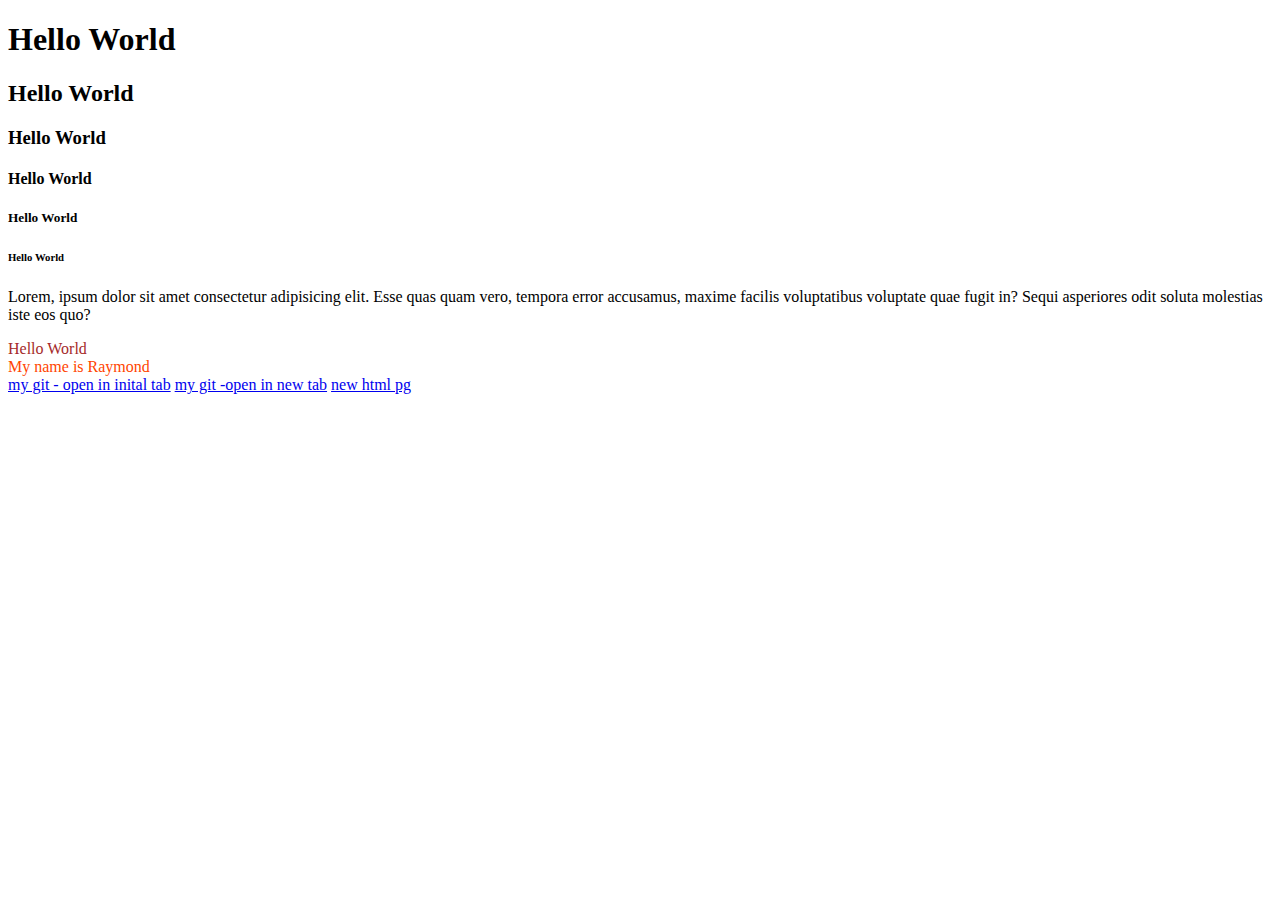
==== index.html @ a62a9ee2 "snapshot on staging area" ====
<!DOCTYPE html>
<html lang="en">

<head>
    <meta charset="UTF-8">
    <meta http-equiv="X-UA-Compatible" content="IE=edge">
    <meta name="viewport" content="width=device-width, initial-scale=1.0">
    <link rel="stylesheet" href="style.css">
    <title>1stdemo</title>
</head>

<body>
    <!-- command / for html comment -->
    <h1>Hello World</h1>
    <h2>Hello World</h2>
    <h3>Hello World</h3>
    <h4>Hello World</h4>
    <h5>Hello World</h5>
    <h6>Hello World</h6>

    <!-- type and select Lorem: generate placeholder texts -->
    <p>Lorem, ipsum dolor sit amet consectetur adipisicing elit. Esse quas quam vero, tempora error accusamus, maxime facilis voluptatibus voluptate quae fugit in? Sequi asperiores odit soluta molestias iste eos quo?</p>

    <!-- treate div tag as block element by default, usually is high level, segment tag-->
    <div id="div1">
        Hello World
    </div>

    <div id="div2">
        My name is Raymond
    </div>
    <!-- treate a tag as inline element by default, usually is low level, text-related tag -->
    <a href="https://github.com/pccxxxy/test">my git - open in inital tab</a>

    <a href="https://github.com/pccxxxy/test" target="_blank">my git -open in new tab</a>

    <a href="goto.html" target="_blank">new html pg</a>




    <script src="script.js"></script>
</body>

</html>
---- style.css ----
div {
    color: green
}

/* command / for css comment  */
#div1 {
    color: brown
}

#div2 {
    color: orangered
}
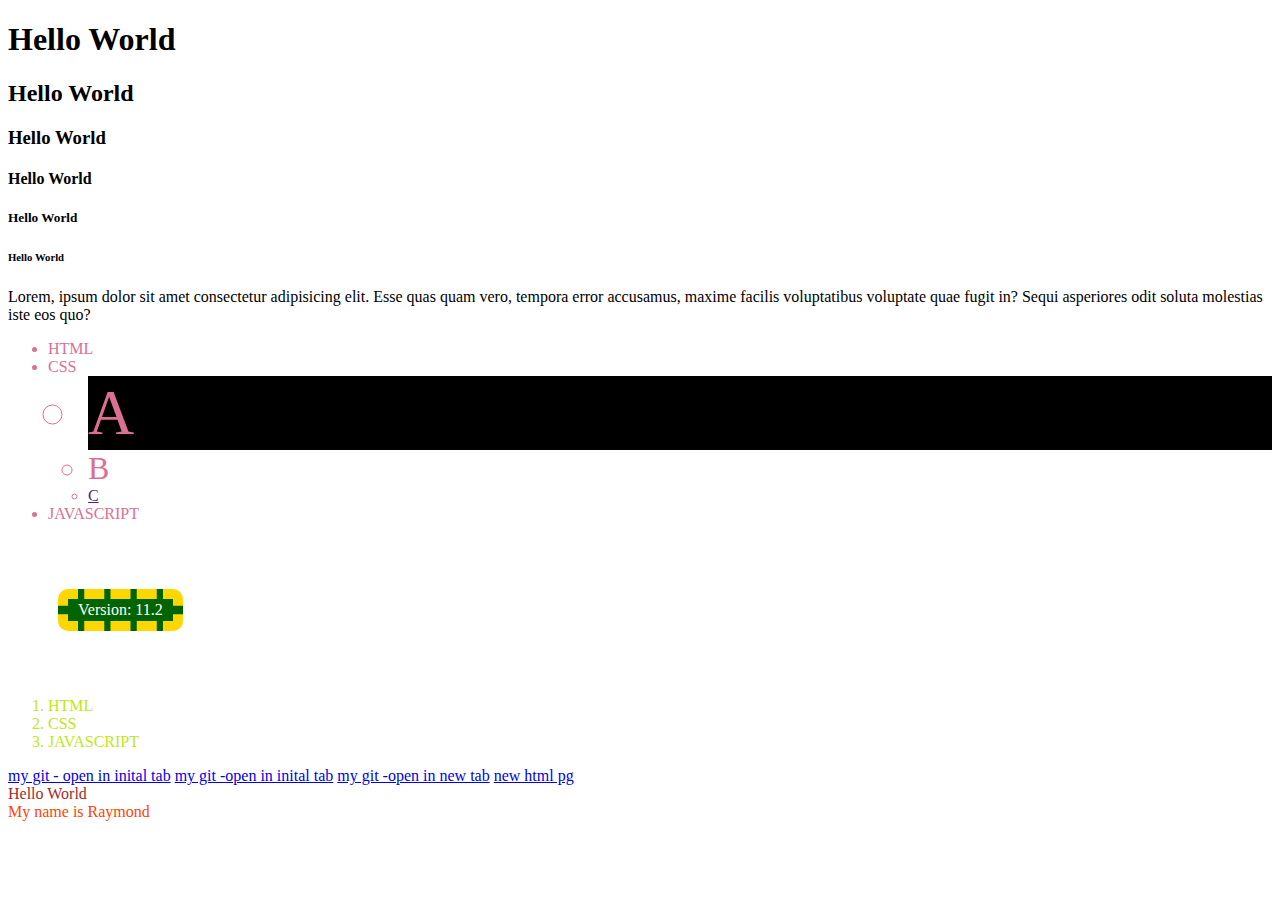
==== commit e2a7d9ab: "commit modified" ====
--- a/index.html
+++ b/index.html
@@ -19,7 +19,41 @@
     <h6>Hello World</h6>
 
     <!-- type and select Lorem: generate placeholder texts -->
-    <p>Lorem, ipsum dolor sit amet consectetur adipisicing elit. Esse quas quam vero, tempora error accusamus, maxime facilis voluptatibus voluptate quae fugit in? Sequi asperiores odit soluta molestias iste eos quo?</p>
+    <p>Lorem, ipsum dolor sit amet consectetur adipisicing elit. Esse quas quam vero, tempora error accusamus, maxime
+        facilis voluptatibus voluptate quae fugit in? Sequi asperiores odit soluta molestias iste eos quo?</p>
+
+
+    <!-- list -->
+    <ul id="unorded-list">
+        <li>HTML</li>
+        <li>CSS</li>
+        <ul>
+            <li class="large-font deep-background">A</li>
+            <li class="large-font">B</li>
+            <li><a href="">C</a></li>
+        </ul>
+        <li>JAVASCRIPT</li>
+    </ul>
+    
+    <span class="version">Version: 11.2</span>
+
+    <ol id="orded-list">
+        <li>HTML</li>
+        <li>CSS</li>
+        <li>JAVASCRIPT</li>
+    </ol>
+
+
+
+    <!-- treate a tag as inline element by default, usually is low level, text-related tag -->
+    <a href="https://github.com/pccxxxy/test">my git - open in inital tab</a>
+
+    <a href="https://github.com/pccxxxy/test" target="_self">my git -open in inital tab</a>
+
+    <a href="https://github.com/pccxxxy/test" target="_blank">my git -open in new tab</a>
+
+    <a href="goto.html" target="_blank">new html pg</a>
+
 
     <!-- treate div tag as block element by default, usually is high level, segment tag-->
     <div id="div1">
@@ -29,12 +63,7 @@
     <div id="div2">
         My name is Raymond
     </div>
-    <!-- treate a tag as inline element by default, usually is low level, text-related tag -->
-    <a href="https://github.com/pccxxxy/test">my git - open in inital tab</a>
 
-    <a href="https://github.com/pccxxxy/test" target="_blank">my git -open in new tab</a>
-
-    <a href="goto.html" target="_blank">new html pg</a>
 
 
 
--- a/style.css
+++ b/style.css
@@ -1,12 +1,57 @@
+/* command / for css comment  */
+
+/* set canvas size */
+html,
+body {
+    box-sizing: border-box;
+}
+
 div {
     color: green
 }
 
-/* command / for css comment  */
+/* id selector */
 #div1 {
     color: brown
 }
 
 #div2 {
     color: orangered
+}
+
+#unorded-list {
+    color: palevioletred;
+    font-size: 1rem;
+    /* = 16px */
+
+}
+
+#orded-list {
+    color: rgb(190, 232, 22)
+}
+
+/* class selector */
+/* css later can overwrite the previous */
+.large-font {
+    font-size: 2rem;
+    /* = 16px X 2 */
+}
+
+.deep-background {
+    background-color: black;
+    font-size: 4rem;
+    /* = 16px X 4 */
+}
+
+.version {
+    background-color: darkgreen;
+    color: white;
+    padding: 2px 10px;
+    border-radius: 10px;
+    display: inline-block;
+    /* top-down margin doesn't work with <span></span> inline elment*/
+    /* So, change inline element to block / inline-blokc element */
+    margin: 50px;
+    border: 10px dashed gold;
+    /* once set canvas size, everything will try to squash to fit within the canvas */
 }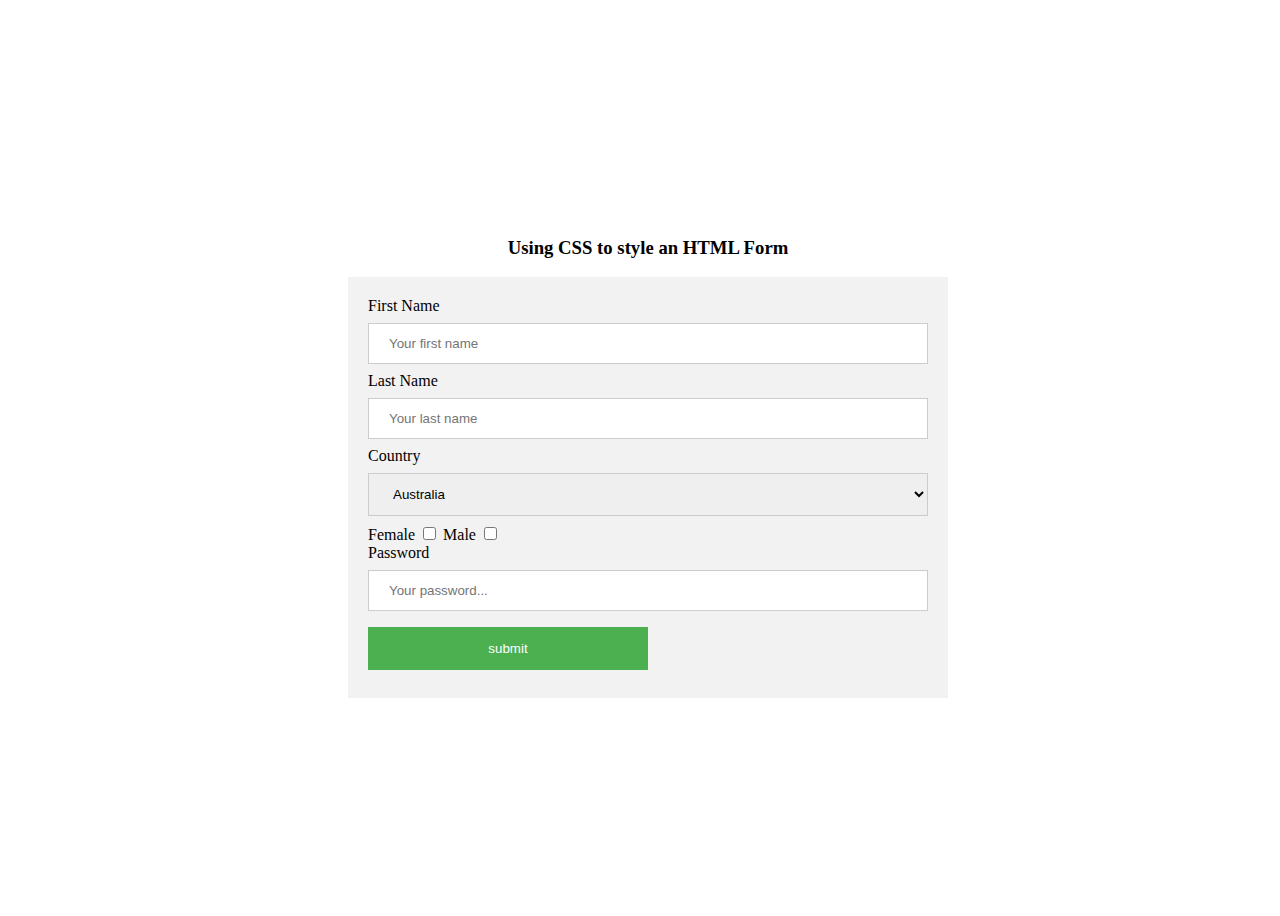
==== commit e3af055a: "commit week2" ====
--- a/index.html
+++ b/index.html
@@ -10,20 +10,23 @@
 </head>
 
 <body>
-    <!-- command / for html comment -->
+
+    <!-- command / for html comment 
     <h1>Hello World</h1>
     <h2>Hello World</h2>
     <h3>Hello World</h3>
     <h4>Hello World</h4>
     <h5>Hello World</h5>
     <h6>Hello World</h6>
+-->
 
-    <!-- type and select Lorem: generate placeholder texts -->
+    <!-- type and select Lorem: generate placeholder texts 
     <p>Lorem, ipsum dolor sit amet consectetur adipisicing elit. Esse quas quam vero, tempora error accusamus, maxime
         facilis voluptatibus voluptate quae fugit in? Sequi asperiores odit soluta molestias iste eos quo?</p>
+-->
 
 
-    <!-- list -->
+    <!-- list 
     <ul id="unorded-list">
         <li>HTML</li>
         <li>CSS</li>
@@ -34,7 +37,8 @@
         </ul>
         <li>JAVASCRIPT</li>
     </ul>
-    
+
+    <span class="version">Version: 11.2</span>
     <span class="version">Version: 11.2</span>
 
     <ol id="orded-list">
@@ -42,10 +46,11 @@
         <li>CSS</li>
         <li>JAVASCRIPT</li>
     </ol>
+-->
 
 
 
-    <!-- treate a tag as inline element by default, usually is low level, text-related tag -->
+    <!-- treate a tag as inline element by default, usually is low level, text-related tag 
     <a href="https://github.com/pccxxxy/test">my git - open in inital tab</a>
 
     <a href="https://github.com/pccxxxy/test" target="_self">my git -open in inital tab</a>
@@ -54,8 +59,79 @@
 
     <a href="goto.html" target="_blank">new html pg</a>
 
+ -->
 
-    <!-- treate div tag as block element by default, usually is high level, segment tag-->
+
+    <!-- <table id="mytable" , class="mytable_class">
+        <thead>
+            <tr>
+                <th colspan="3">Expenses</th>
+            </tr>
+            <tr>
+                <th>Category</th>
+                <th>Amount</th>
+            </tr>
+        </thead>
+        <tbody>
+            <tr>
+                <td>Marketing</td>
+                <td>$200</td>
+            </tr>
+            <tr>
+                <td>Accounting</td>
+                <td>$600</td>
+
+            </tr>
+        </tbody>
+        <tfoot>
+            <tr>
+                <th>Total</th>
+                <th>$800</th>
+            </tr>
+        </tfoot>
+    </table> -->
+
+
+    <!-- <img src="./src/cup.jpg" alt="cup" class="img"> -->
+
+    <h3>Using CSS to style an HTML Form</h3>
+    <section>
+        <form action="#">
+            <label for="fname">First Name</label>
+            <input id="fname" type="text" name="firstName" placeholder="Your first name">
+
+            <label for="lname">Last Name</label>
+            <input id="lname" type="text" name="lastName" placeholder="Your last name">
+
+
+            <label for="country">Country</label>
+            <select id="country" name="country">
+                <option value="australia">Australia</option>
+                <option value="china">China</option>
+                <option value="usa">Usa</option>
+                <option value="canada">Canada</option>
+            </select>
+
+            <label for="female">Female</label>
+            <input type="checkbox" id="female">
+            <label for="male">Male</label>
+            <input type="checkbox" id="male">
+
+            <br>
+
+            <label for="pwd">Password</label>
+            <input type="password" id="pwd" name="password" placeholder="Your password...">
+
+            <input type="submit" value="submit">
+
+
+        </form>
+    </section>
+
+
+
+
+    <!-- treate div tag as block element by default, usually is high level, segment tag
     <div id="div1">
         Hello World
     </div>
@@ -63,7 +139,7 @@
     <div id="div2">
         My name is Raymond
     </div>
-
+-->
 
 
 
--- a/style.css
+++ b/style.css
@@ -1,6 +1,10 @@
 /* command / for css comment  */
 
 /* set canvas size */
+* {
+    box-sizing: border-box;
+}
+
 html,
 body {
     box-sizing: border-box;
@@ -52,6 +56,69 @@
     /* top-down margin doesn't work with <span></span> inline elment*/
     /* So, change inline element to block / inline-blokc element */
     margin: 50px;
-    border: 10px dashed gold;
+    border: 1px dashed gold;
     /* once set canvas size, everything will try to squash to fit within the canvas */
+}
+
+table,
+th,
+td {
+    border: 1px solid grey;
+    border-collapse: collapse;
+}
+
+.mytable_class {
+    background-color: rgba(255, 166, 0, 0.13);
+}
+
+.img {
+    width: 30%
+        /* 30% 30% of the total page width */
+}
+
+
+body {
+    width: 100vw;
+    height: 100vh;
+    /* viewable width height. 300px by default and not viewable*/
+    display: flex;
+    flex-direction: column;
+    /* arrange elements vertically */
+    align-items: center;
+    justify-content: center;
+}
+
+section {
+    width: 50%;
+    /* 50% width of its parent element */
+    min-width: 300px;
+    max-width: 600px;
+    background-color: #f2f2f2;
+    padding: 20px;
+    /* pading can be covered by bg-color */
+
+
+}
+
+input[type=text],
+input[type=password],
+select {
+    width: 100%;
+    padding: 12px 20px;
+    margin: 8px 0;
+    display: inline-block;
+    border: 1px solid #ccc;
+    box-sizing: border-box;
+    /* set canvas size */
+    /* everything fit within canvas - section ele width 50% */
+}
+
+input[type=submit] {
+    width: 50%;
+    background-color: #4caf50;
+    color: #fff;
+    padding: 14px 20px;
+    margin: 8px 0;
+    border: none;
+    cursor: pointer;
 }